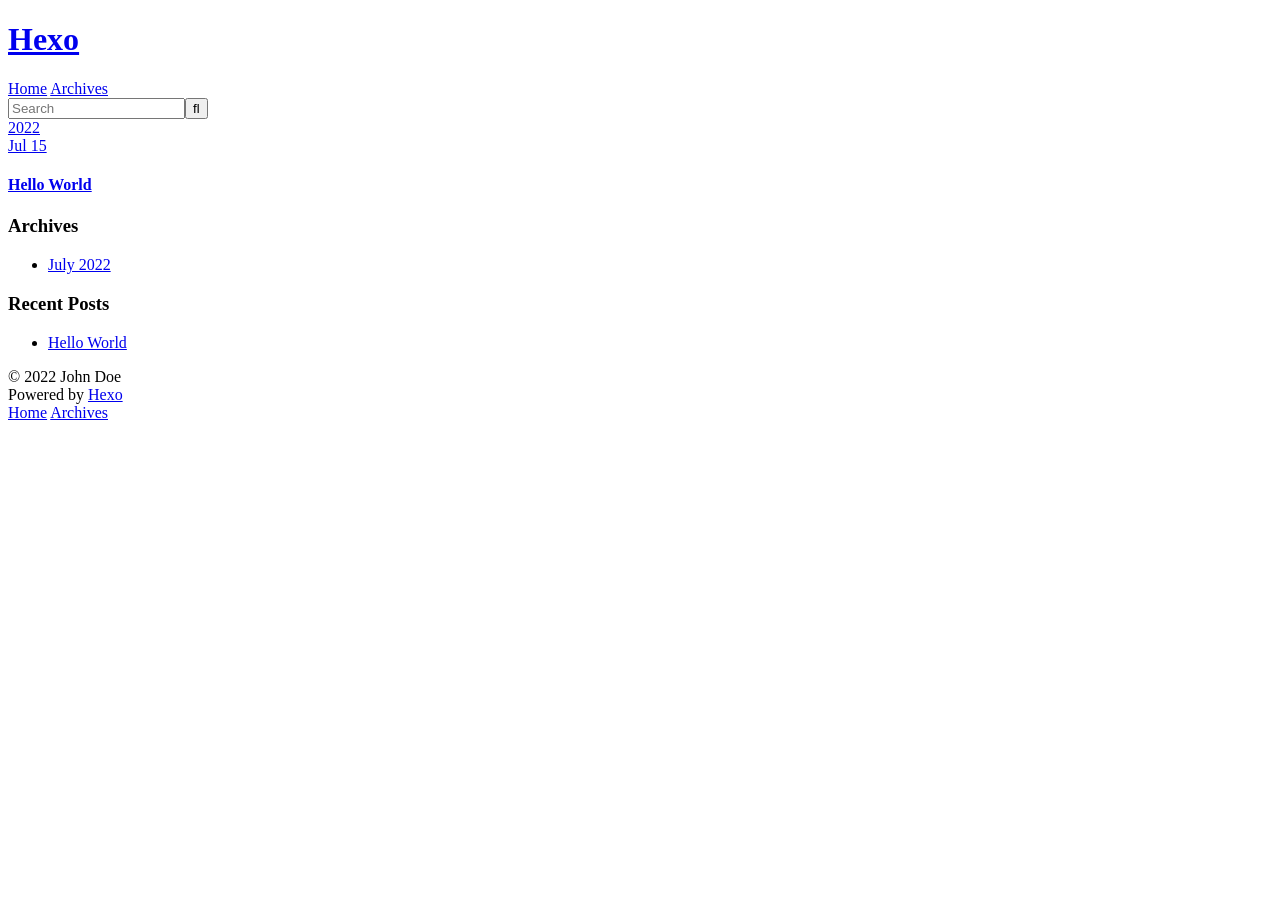
==== archives/index.html @ 410386ee "Site updated: 2022-07-15 03:23:49" ====
<!DOCTYPE html>
<html>
<head>
  <meta charset="utf-8">
  

  
  <title>Archives | Hexo</title>
  <meta name="viewport" content="width=device-width, initial-scale=1, maximum-scale=1">
  <meta property="og:type" content="website">
<meta property="og:title" content="Hexo">
<meta property="og:url" content="http://example.com/archives/index.html">
<meta property="og:site_name" content="Hexo">
<meta property="og:locale" content="en_US">
<meta property="article:author" content="John Doe">
<meta name="twitter:card" content="summary">
  
    <link rel="alternate" href="/atom.xml" title="Hexo" type="application/atom+xml">
  
  
    <link rel="icon" href="/favicon.png">
  
  
    <link href="//fonts.googleapis.com/css?family=Source+Code+Pro" rel="stylesheet" type="text/css">
  
  
<link rel="stylesheet" href="/css/style.css">

<meta name="generator" content="Hexo 5.4.2"></head>

<body>
  <div id="container">
    <div id="wrap">
      <header id="header">
  <div id="banner"></div>
  <div id="header-outer" class="outer">
    <div id="header-title" class="inner">
      <h1 id="logo-wrap">
        <a href="/" id="logo">Hexo</a>
      </h1>
      
    </div>
    <div id="header-inner" class="inner">
      <nav id="main-nav">
        <a id="main-nav-toggle" class="nav-icon"></a>
        
          <a class="main-nav-link" href="/">Home</a>
        
          <a class="main-nav-link" href="/archives">Archives</a>
        
      </nav>
      <nav id="sub-nav">
        
          <a id="nav-rss-link" class="nav-icon" href="/atom.xml" title="RSS Feed"></a>
        
        <a id="nav-search-btn" class="nav-icon" title="Search"></a>
      </nav>
      <div id="search-form-wrap">
        <form action="//google.com/search" method="get" accept-charset="UTF-8" class="search-form"><input type="search" name="q" class="search-form-input" placeholder="Search"><button type="submit" class="search-form-submit">&#xF002;</button><input type="hidden" name="sitesearch" value="http://example.com"></form>
      </div>
    </div>
  </div>
</header>
      <div class="outer">
        <section id="main">
  
  
    
    
      
      
      <section class="archives-wrap">
        <div class="archive-year-wrap">
          <a href="/archives/2022" class="archive-year">2022</a>
        </div>
        <div class="archives">
    
    <article class="archive-article archive-type-post">
  <div class="archive-article-inner">
    <header class="archive-article-header">
      <a href="/2022/07/15/hello-world/" class="archive-article-date">
  <time datetime="2022-07-14T17:52:15.421Z" itemprop="datePublished">Jul 15</time>
</a>
      
  
    <h1 itemprop="name">
      <a class="archive-article-title" href="/2022/07/15/hello-world/">Hello World</a>
    </h1>
  

    </header>
  </div>
</article>
  
  
    </div></section>
  


</section>
        
          <aside id="sidebar">
  
    

  
    

  
    
  
    
  <div class="widget-wrap">
    <h3 class="widget-title">Archives</h3>
    <div class="widget">
      <ul class="archive-list"><li class="archive-list-item"><a class="archive-list-link" href="/archives/2022/07/">July 2022</a></li></ul>
    </div>
  </div>


  
    
  <div class="widget-wrap">
    <h3 class="widget-title">Recent Posts</h3>
    <div class="widget">
      <ul>
        
          <li>
            <a href="/2022/07/15/hello-world/">Hello World</a>
          </li>
        
      </ul>
    </div>
  </div>

  
</aside>
        
      </div>
      <footer id="footer">
  
  <div class="outer">
    <div id="footer-info" class="inner">
      &copy; 2022 John Doe<br>
      Powered by <a href="http://hexo.io/" target="_blank">Hexo</a>
    </div>
  </div>
</footer>
    </div>
    <nav id="mobile-nav">
  
    <a href="/" class="mobile-nav-link">Home</a>
  
    <a href="/archives" class="mobile-nav-link">Archives</a>
  
</nav>
    

<script src="//ajax.googleapis.com/ajax/libs/jquery/2.0.3/jquery.min.js"></script>


  
<link rel="stylesheet" href="/fancybox/jquery.fancybox.css">

  
<script src="/fancybox/jquery.fancybox.pack.js"></script>




<script src="/js/script.js"></script>




  </div>
</body>
</html>
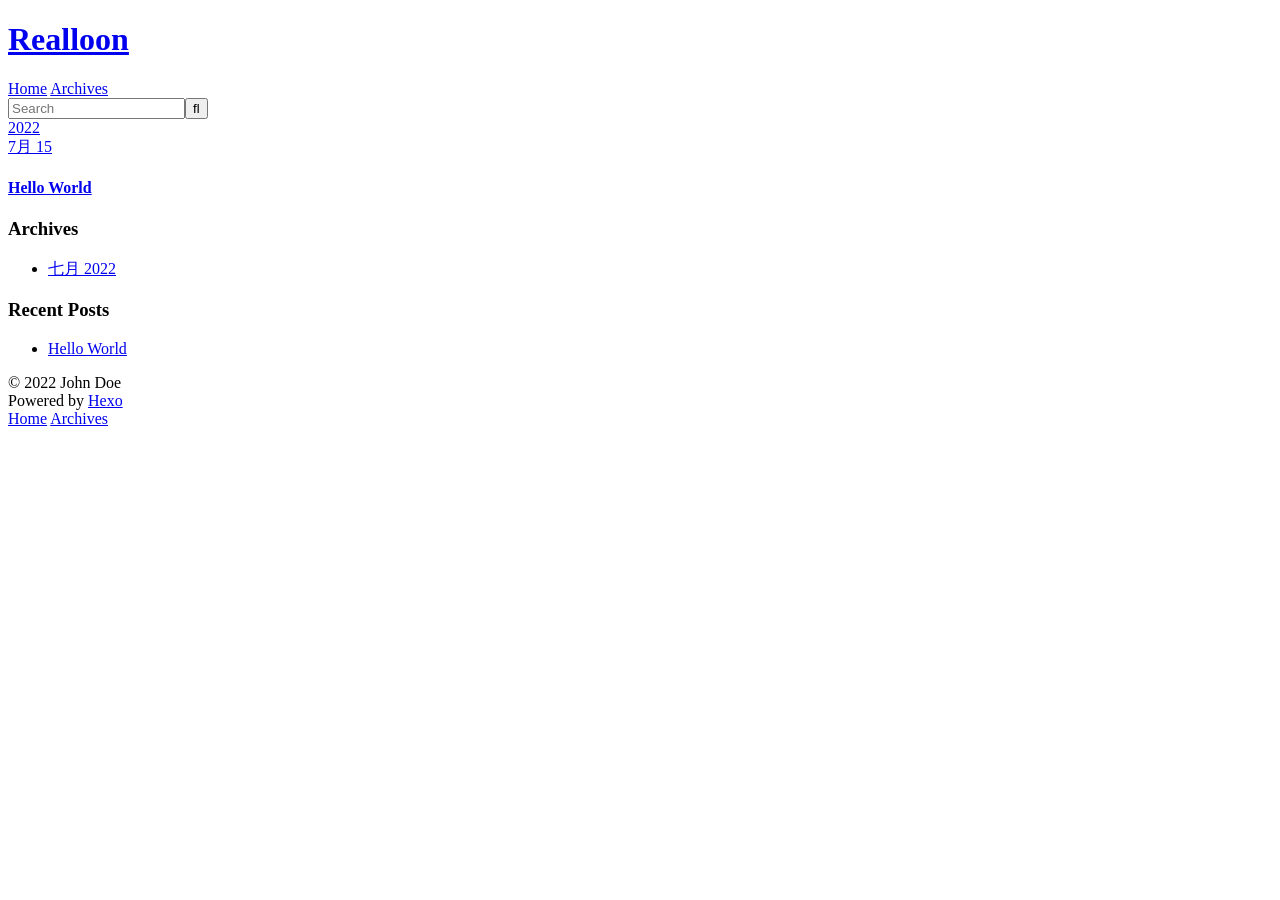
==== commit 940910da: "Site updated: 2022-07-15 03:34:37" ====
--- a/archives/index.html
+++ b/archives/index.html
@@ -5,17 +5,17 @@
   
 
   
-  <title>Archives | Hexo</title>
+  <title>Archives | Realloon</title>
   <meta name="viewport" content="width=device-width, initial-scale=1, maximum-scale=1">
   <meta property="og:type" content="website">
-<meta property="og:title" content="Hexo">
+<meta property="og:title" content="Realloon">
 <meta property="og:url" content="http://example.com/archives/index.html">
-<meta property="og:site_name" content="Hexo">
-<meta property="og:locale" content="en_US">
+<meta property="og:site_name" content="Realloon">
+<meta property="og:locale" content="zh_CN">
 <meta property="article:author" content="John Doe">
 <meta name="twitter:card" content="summary">
   
-    <link rel="alternate" href="/atom.xml" title="Hexo" type="application/atom+xml">
+    <link rel="alternate" href="/atom.xml" title="Realloon" type="application/atom+xml">
   
   
     <link rel="icon" href="/favicon.png">
@@ -36,7 +36,7 @@
   <div id="header-outer" class="outer">
     <div id="header-title" class="inner">
       <h1 id="logo-wrap">
-        <a href="/" id="logo">Hexo</a>
+        <a href="/" id="logo">Realloon</a>
       </h1>
       
     </div>
@@ -79,7 +79,7 @@
   <div class="archive-article-inner">
     <header class="archive-article-header">
       <a href="/2022/07/15/hello-world/" class="archive-article-date">
-  <time datetime="2022-07-14T17:52:15.421Z" itemprop="datePublished">Jul 15</time>
+  <time datetime="2022-07-14T17:52:15.421Z" itemprop="datePublished">7月 15</time>
 </a>
       
   
@@ -113,7 +113,7 @@
   <div class="widget-wrap">
     <h3 class="widget-title">Archives</h3>
     <div class="widget">
-      <ul class="archive-list"><li class="archive-list-item"><a class="archive-list-link" href="/archives/2022/07/">July 2022</a></li></ul>
+      <ul class="archive-list"><li class="archive-list-item"><a class="archive-list-link" href="/archives/2022/07/">七月 2022</a></li></ul>
     </div>
   </div>
 
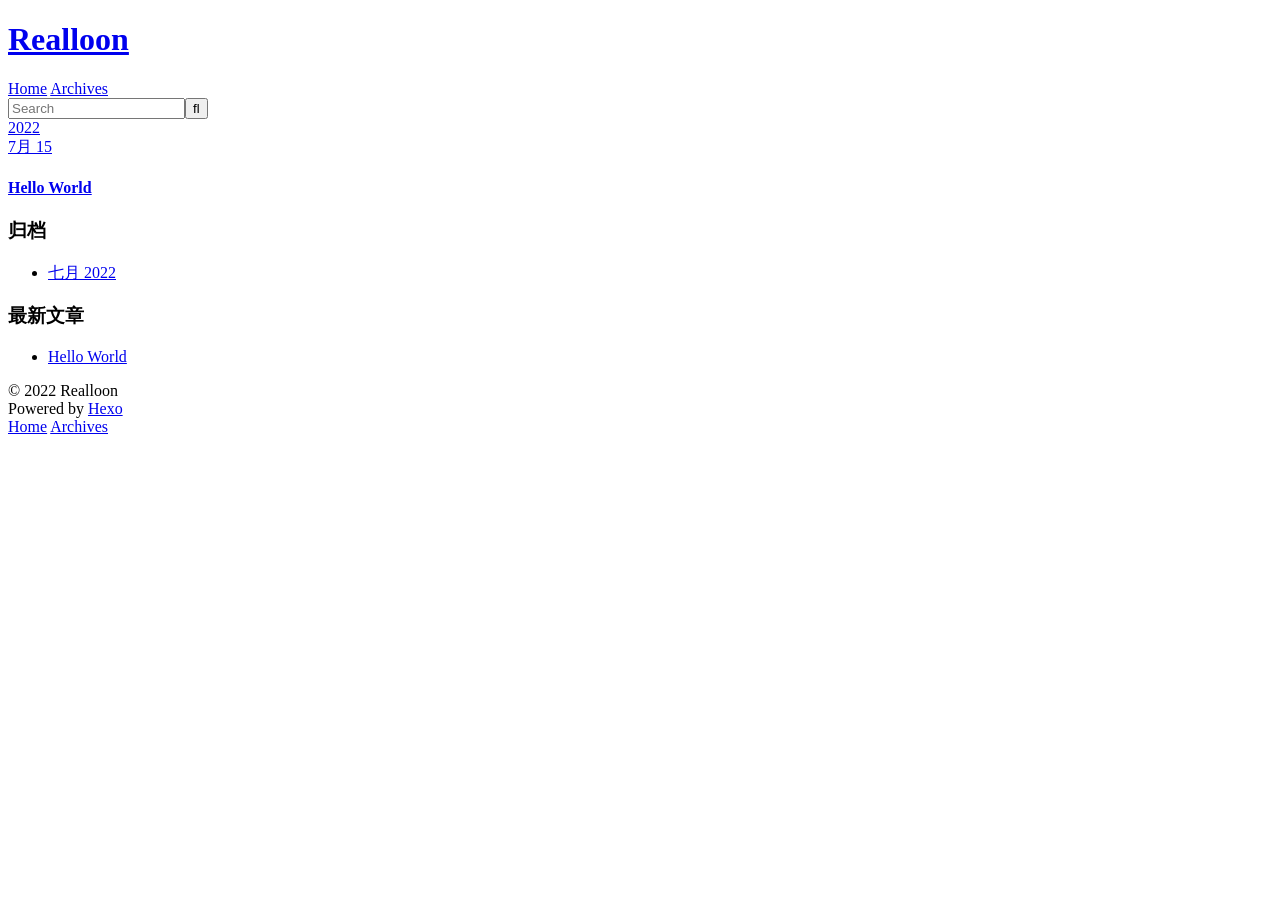
==== commit 93868297: "Site updated: 2022-07-15 03:44:45" ====
--- a/archives/index.html
+++ b/archives/index.html
@@ -5,14 +5,17 @@
   
 
   
-  <title>Archives | Realloon</title>
+  <title>归档 | Realloon</title>
   <meta name="viewport" content="width=device-width, initial-scale=1, maximum-scale=1">
-  <meta property="og:type" content="website">
+  <meta name="description" content="Realloon&#39;s blog">
+<meta property="og:type" content="website">
 <meta property="og:title" content="Realloon">
-<meta property="og:url" content="http://example.com/archives/index.html">
+<meta property="og:url" content="http://realloon.github.io/archives/index.html">
 <meta property="og:site_name" content="Realloon">
+<meta property="og:description" content="Realloon&#39;s blog">
 <meta property="og:locale" content="zh_CN">
-<meta property="article:author" content="John Doe">
+<meta property="article:author" content="Realloon">
+<meta property="article:tag" content="Realloon realloon blog">
 <meta name="twitter:card" content="summary">
   
     <link rel="alternate" href="/atom.xml" title="Realloon" type="application/atom+xml">
@@ -53,10 +56,10 @@
         
           <a id="nav-rss-link" class="nav-icon" href="/atom.xml" title="RSS Feed"></a>
         
-        <a id="nav-search-btn" class="nav-icon" title="Search"></a>
+        <a id="nav-search-btn" class="nav-icon" title="搜索"></a>
       </nav>
       <div id="search-form-wrap">
-        <form action="//google.com/search" method="get" accept-charset="UTF-8" class="search-form"><input type="search" name="q" class="search-form-input" placeholder="Search"><button type="submit" class="search-form-submit">&#xF002;</button><input type="hidden" name="sitesearch" value="http://example.com"></form>
+        <form action="//google.com/search" method="get" accept-charset="UTF-8" class="search-form"><input type="search" name="q" class="search-form-input" placeholder="Search"><button type="submit" class="search-form-submit">&#xF002;</button><input type="hidden" name="sitesearch" value="http://realloon.github.io"></form>
       </div>
     </div>
   </div>
@@ -111,7 +114,7 @@
   
     
   <div class="widget-wrap">
-    <h3 class="widget-title">Archives</h3>
+    <h3 class="widget-title">归档</h3>
     <div class="widget">
       <ul class="archive-list"><li class="archive-list-item"><a class="archive-list-link" href="/archives/2022/07/">七月 2022</a></li></ul>
     </div>
@@ -121,7 +124,7 @@
   
     
   <div class="widget-wrap">
-    <h3 class="widget-title">Recent Posts</h3>
+    <h3 class="widget-title">最新文章</h3>
     <div class="widget">
       <ul>
         
@@ -141,7 +144,7 @@
   
   <div class="outer">
     <div id="footer-info" class="inner">
-      &copy; 2022 John Doe<br>
+      &copy; 2022 Realloon<br>
       Powered by <a href="http://hexo.io/" target="_blank">Hexo</a>
     </div>
   </div>
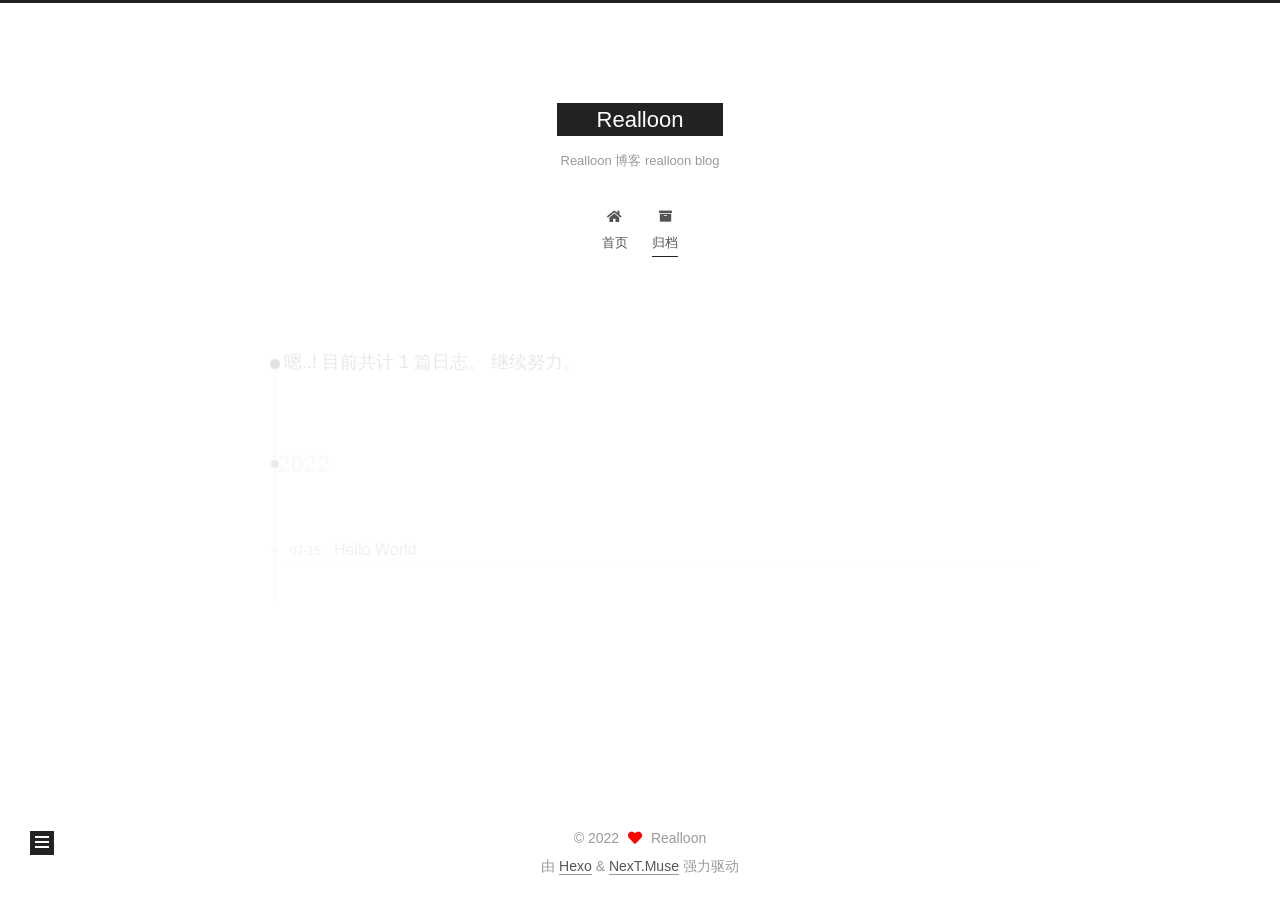
==== commit e89a58d7: "Site updated: 2022-07-18 02:58:57" ====
--- a/archives/index.html
+++ b/archives/index.html
@@ -1,12 +1,25 @@
 <!DOCTYPE html>
-<html>
+<html lang="zh-CN">
 <head>
-  <meta charset="utf-8">
-  
-
-  
-  <title>归档 | Realloon</title>
-  <meta name="viewport" content="width=device-width, initial-scale=1, maximum-scale=1">
+  <meta charset="UTF-8">
+<meta name="viewport" content="width=device-width, initial-scale=1, maximum-scale=2">
+<meta name="theme-color" content="#222">
+<meta name="generator" content="Hexo 5.4.2">
+  <link rel="apple-touch-icon" sizes="180x180" href="/images/apple-touch-icon-next.png">
+  <link rel="icon" type="image/png" sizes="32x32" href="/images/favicon-32x32-next.png">
+  <link rel="icon" type="image/png" sizes="16x16" href="/images/favicon-16x16-next.png">
+  <link rel="mask-icon" href="/images/logo.svg" color="#222">
+
+<link rel="stylesheet" href="/css/main.css">
+
+
+<link rel="stylesheet" href="/lib/font-awesome/css/all.min.css">
+
+<script id="hexo-configurations">
+    var NexT = window.NexT || {};
+    var CONFIG = {"hostname":"realloon.github.io","root":"/","scheme":"Muse","version":"7.8.0","exturl":false,"sidebar":{"position":"left","display":"post","padding":18,"offset":12,"onmobile":false},"copycode":{"enable":false,"show_result":false,"style":null},"back2top":{"enable":true,"sidebar":false,"scrollpercent":false},"bookmark":{"enable":false,"color":"#222","save":"auto"},"fancybox":false,"mediumzoom":false,"lazyload":false,"pangu":false,"comments":{"style":"tabs","active":null,"storage":true,"lazyload":false,"nav":null},"algolia":{"hits":{"per_page":10},"labels":{"input_placeholder":"Search for Posts","hits_empty":"We didn't find any results for the search: ${query}","hits_stats":"${hits} results found in ${time} ms"}},"localsearch":{"enable":false,"trigger":"auto","top_n_per_article":1,"unescape":false,"preload":false},"motion":{"enable":true,"async":false,"transition":{"post_block":"fadeIn","post_header":"slideDownIn","post_body":"slideDownIn","coll_header":"slideLeftIn","sidebar":"slideUpIn"}}};
+  </script>
+
   <meta name="description" content="Realloon&#39;s blog">
 <meta property="og:type" content="website">
 <meta property="og:title" content="Realloon">
@@ -17,165 +30,315 @@
 <meta property="article:author" content="Realloon">
 <meta property="article:tag" content="Realloon realloon blog">
 <meta name="twitter:card" content="summary">
-  
-    <link rel="alternate" href="/atom.xml" title="Realloon" type="application/atom+xml">
-  
-  
-    <link rel="icon" href="/favicon.png">
-  
-  
-    <link href="//fonts.googleapis.com/css?family=Source+Code+Pro" rel="stylesheet" type="text/css">
-  
-  
-<link rel="stylesheet" href="/css/style.css">
-
-<meta name="generator" content="Hexo 5.4.2"></head>
-
-<body>
-  <div id="container">
-    <div id="wrap">
-      <header id="header">
-  <div id="banner"></div>
-  <div id="header-outer" class="outer">
-    <div id="header-title" class="inner">
-      <h1 id="logo-wrap">
-        <a href="/" id="logo">Realloon</a>
-      </h1>
+
+<link rel="canonical" href="http://realloon.github.io/archives/">
+
+
+<script id="page-configurations">
+  // https://hexo.io/docs/variables.html
+  CONFIG.page = {
+    sidebar: "",
+    isHome : false,
+    isPost : false,
+    lang   : 'zh-CN'
+  };
+</script>
+
+  <title>归档 | Realloon</title>
+  
+
+
+
+
+
+
+  <noscript>
+  <style>
+  .use-motion .brand,
+  .use-motion .menu-item,
+  .sidebar-inner,
+  .use-motion .post-block,
+  .use-motion .pagination,
+  .use-motion .comments,
+  .use-motion .post-header,
+  .use-motion .post-body,
+  .use-motion .collection-header { opacity: initial; }
+
+  .use-motion .site-title,
+  .use-motion .site-subtitle {
+    opacity: initial;
+    top: initial;
+  }
+
+  .use-motion .logo-line-before i { left: initial; }
+  .use-motion .logo-line-after i { right: initial; }
+  </style>
+</noscript>
+
+</head>
+
+<body itemscope itemtype="http://schema.org/WebPage">
+  <div class="container use-motion">
+    <div class="headband"></div>
+
+    <header class="header" itemscope itemtype="http://schema.org/WPHeader">
+      <div class="header-inner"><div class="site-brand-container">
+  <div class="site-nav-toggle">
+    <div class="toggle" aria-label="切换导航栏">
+      <span class="toggle-line toggle-line-first"></span>
+      <span class="toggle-line toggle-line-middle"></span>
+      <span class="toggle-line toggle-line-last"></span>
+    </div>
+  </div>
+
+  <div class="site-meta">
+
+    <a href="/" class="brand" rel="start">
+      <span class="logo-line-before"><i></i></span>
+      <h1 class="site-title">Realloon</h1>
+      <span class="logo-line-after"><i></i></span>
+    </a>
+      <p class="site-subtitle" itemprop="description">Realloon 博客 realloon blog</p>
+  </div>
+
+  <div class="site-nav-right">
+    <div class="toggle popup-trigger">
+    </div>
+  </div>
+</div>
+
+
+
+
+<nav class="site-nav">
+  <ul id="menu" class="main-menu menu">
+        <li class="menu-item menu-item-home">
+
+    <a href="/" rel="section"><i class="fa fa-home fa-fw"></i>首页</a>
+
+  </li>
+        <li class="menu-item menu-item-archives">
+
+    <a href="/archives/" rel="section"><i class="fa fa-archive fa-fw"></i>归档</a>
+
+  </li>
+  </ul>
+</nav>
+
+
+
+
+</div>
+    </header>
+
+    
+  <div class="back-to-top">
+    <i class="fa fa-arrow-up"></i>
+    <span>0%</span>
+  </div>
+
+
+    <main class="main">
+      <div class="main-inner">
+        <div class="content-wrap">
+          
+
+          <div class="content archive">
+            
+
+  
+  
+  
+  <div class="post-block">
+    <div class="posts-collapse">
+      <div class="collection-title">
+        <span class="collection-header">嗯..! 目前共计 1 篇日志。 继续努力。</span>
+      </div>
+
       
-    </div>
-    <div id="header-inner" class="inner">
-      <nav id="main-nav">
-        <a id="main-nav-toggle" class="nav-icon"></a>
+    <div class="collection-year">
+      <span class="collection-header">2022</span>
+    </div>
+
+  <article itemscope itemtype="http://schema.org/Article">
+    <header class="post-header">
+
+      <div class="post-meta">
+        <time itemprop="dateCreated"
+              datetime="2022-07-15T01:52:15+08:00"
+              content="2022-07-15">
+          07-15
+        </time>
+      </div>
+
+      <div class="post-title">
+          <a class="post-title-link" href="/2022/07/15/hello-world/" itemprop="url">
+            <span itemprop="name">Hello World</span>
+          </a>
+      </div>
+
+    </header>
+  </article>
+
+
+    </div>
+  </div>
+  
+  
+  
+
+  
+
+
+
+          </div>
+          
+
+<script>
+  window.addEventListener('tabs:register', () => {
+    let { activeClass } = CONFIG.comments;
+    if (CONFIG.comments.storage) {
+      activeClass = localStorage.getItem('comments_active') || activeClass;
+    }
+    if (activeClass) {
+      let activeTab = document.querySelector(`a[href="#comment-${activeClass}"]`);
+      if (activeTab) {
+        activeTab.click();
+      }
+    }
+  });
+  if (CONFIG.comments.storage) {
+    window.addEventListener('tabs:click', event => {
+      if (!event.target.matches('.tabs-comment .tab-content .tab-pane')) return;
+      let commentClass = event.target.classList[1];
+      localStorage.setItem('comments_active', commentClass);
+    });
+  }
+</script>
+
+        </div>
+          
+  
+  <div class="toggle sidebar-toggle">
+    <span class="toggle-line toggle-line-first"></span>
+    <span class="toggle-line toggle-line-middle"></span>
+    <span class="toggle-line toggle-line-last"></span>
+  </div>
+
+  <aside class="sidebar">
+    <div class="sidebar-inner">
+
+      <ul class="sidebar-nav motion-element">
+        <li class="sidebar-nav-toc">
+          文章目录
+        </li>
+        <li class="sidebar-nav-overview">
+          站点概览
+        </li>
+      </ul>
+
+      <!--noindex-->
+      <div class="post-toc-wrap sidebar-panel">
+      </div>
+      <!--/noindex-->
+
+      <div class="site-overview-wrap sidebar-panel">
+        <div class="site-author motion-element" itemprop="author" itemscope itemtype="http://schema.org/Person">
+  <p class="site-author-name" itemprop="name">Realloon</p>
+  <div class="site-description" itemprop="description">Realloon's blog</div>
+</div>
+<div class="site-state-wrap motion-element">
+  <nav class="site-state">
+      <div class="site-state-item site-state-posts">
+          <a href="/archives/">
         
-          <a class="main-nav-link" href="/">Home</a>
+          <span class="site-state-item-count">1</span>
+          <span class="site-state-item-name">日志</span>
+        </a>
+      </div>
+  </nav>
+</div>
+
+
+
+      </div>
+
+    </div>
+  </aside>
+  <div id="sidebar-dimmer"></div>
+
+
+      </div>
+    </main>
+
+    <footer class="footer">
+      <div class="footer-inner">
         
-          <a class="main-nav-link" href="/archives">Archives</a>
+
         
-      </nav>
-      <nav id="sub-nav">
+
+<div class="copyright">
+  
+  &copy; 
+  <span itemprop="copyrightYear">2022</span>
+  <span class="with-love">
+    <i class="fa fa-heart"></i>
+  </span>
+  <span class="author" itemprop="copyrightHolder">Realloon</span>
+</div>
+  <div class="powered-by">由 <a href="https://hexo.io/" class="theme-link" rel="noopener" target="_blank">Hexo</a> & <a href="https://muse.theme-next.org/" class="theme-link" rel="noopener" target="_blank">NexT.Muse</a> 强力驱动
+  </div>
+
         
-          <a id="nav-rss-link" class="nav-icon" href="/atom.xml" title="RSS Feed"></a>
-        
-        <a id="nav-search-btn" class="nav-icon" title="搜索"></a>
-      </nav>
-      <div id="search-form-wrap">
-        <form action="//google.com/search" method="get" accept-charset="UTF-8" class="search-form"><input type="search" name="q" class="search-form-input" placeholder="Search"><button type="submit" class="search-form-submit">&#xF002;</button><input type="hidden" name="sitesearch" value="http://realloon.github.io"></form>
-      </div>
-    </div>
-  </div>
-</header>
-      <div class="outer">
-        <section id="main">
-  
-  
-    
-    
-      
-      
-      <section class="archives-wrap">
-        <div class="archive-year-wrap">
-          <a href="/archives/2022" class="archive-year">2022</a>
-        </div>
-        <div class="archives">
-    
-    <article class="archive-article archive-type-post">
-  <div class="archive-article-inner">
-    <header class="archive-article-header">
-      <a href="/2022/07/15/hello-world/" class="archive-article-date">
-  <time datetime="2022-07-14T17:52:15.421Z" itemprop="datePublished">7月 15</time>
-</a>
-      
-  
-    <h1 itemprop="name">
-      <a class="archive-article-title" href="/2022/07/15/hello-world/">Hello World</a>
-    </h1>
-  
-
-    </header>
-  </div>
-</article>
-  
-  
-    </div></section>
-  
-
-
-</section>
-        
-          <aside id="sidebar">
-  
-    
-
-  
-    
-
-  
-    
-  
-    
-  <div class="widget-wrap">
-    <h3 class="widget-title">归档</h3>
-    <div class="widget">
-      <ul class="archive-list"><li class="archive-list-item"><a class="archive-list-link" href="/archives/2022/07/">七月 2022</a></li></ul>
-    </div>
-  </div>
-
-
-  
-    
-  <div class="widget-wrap">
-    <h3 class="widget-title">最新文章</h3>
-    <div class="widget">
-      <ul>
-        
-          <li>
-            <a href="/2022/07/15/hello-world/">Hello World</a>
-          </li>
-        
-      </ul>
-    </div>
-  </div>
-
-  
-</aside>
-        
-      </div>
-      <footer id="footer">
-  
-  <div class="outer">
-    <div id="footer-info" class="inner">
-      &copy; 2022 Realloon<br>
-      Powered by <a href="http://hexo.io/" target="_blank">Hexo</a>
-    </div>
-  </div>
-</footer>
-    </div>
-    <nav id="mobile-nav">
-  
-    <a href="/" class="mobile-nav-link">Home</a>
-  
-    <a href="/archives" class="mobile-nav-link">Archives</a>
-  
-</nav>
-    
-
-<script src="//ajax.googleapis.com/ajax/libs/jquery/2.0.3/jquery.min.js"></script>
-
-
-  
-<link rel="stylesheet" href="/fancybox/jquery.fancybox.css">
-
-  
-<script src="/fancybox/jquery.fancybox.pack.js"></script>
-
-
-
-
-<script src="/js/script.js"></script>
-
-
-
-
-  </div>
+
+
+
+
+
+
+
+
+      </div>
+    </footer>
+  </div>
+
+  
+  <script src="/lib/anime.min.js"></script>
+  <script src="/lib/velocity/velocity.min.js"></script>
+  <script src="/lib/velocity/velocity.ui.min.js"></script>
+
+<script src="/js/utils.js"></script>
+
+<script src="/js/motion.js"></script>
+
+
+<script src="/js/schemes/muse.js"></script>
+
+
+<script src="/js/next-boot.js"></script>
+
+
+
+
+  
+
+
+
+
+
+
+
+
+
+
+
+
+
+
+
+  
+
+  
+
 </body>
-</html>+</html>
--- a/css/main.css
+++ b/css/main.css
@@ -0,0 +1,2291 @@
+:root {
+  --body-bg-color: #fff;
+  --content-bg-color: #fff;
+  --card-bg-color: #f5f5f5;
+  --text-color: #555;
+  --blockquote-color: #666;
+  --link-color: #555;
+  --link-hover-color: #222;
+  --brand-color: #fff;
+  --brand-hover-color: #fff;
+  --table-row-odd-bg-color: #f9f9f9;
+  --table-row-hover-bg-color: #f5f5f5;
+  --menu-item-bg-color: #f5f5f5;
+  --btn-default-bg: #222;
+  --btn-default-color: #fff;
+  --btn-default-border-color: #222;
+  --btn-default-hover-bg: #fff;
+  --btn-default-hover-color: #222;
+  --btn-default-hover-border-color: #222;
+}
+html {
+  line-height: 1.15; /* 1 */
+  -webkit-text-size-adjust: 100%; /* 2 */
+}
+body {
+  margin: 0;
+}
+main {
+  display: block;
+}
+h1 {
+  font-size: 2em;
+  margin: 0.67em 0;
+}
+hr {
+  box-sizing: content-box; /* 1 */
+  height: 0; /* 1 */
+  overflow: visible; /* 2 */
+}
+pre {
+  font-family: monospace, monospace; /* 1 */
+  font-size: 1em; /* 2 */
+}
+a {
+  background: transparent;
+}
+abbr[title] {
+  border-bottom: none; /* 1 */
+  text-decoration: underline; /* 2 */
+  text-decoration: underline dotted; /* 2 */
+}
+b,
+strong {
+  font-weight: bolder;
+}
+code,
+kbd,
+samp {
+  font-family: monospace, monospace; /* 1 */
+  font-size: 1em; /* 2 */
+}
+small {
+  font-size: 80%;
+}
+sub,
+sup {
+  font-size: 75%;
+  line-height: 0;
+  position: relative;
+  vertical-align: baseline;
+}
+sub {
+  bottom: -0.25em;
+}
+sup {
+  top: -0.5em;
+}
+img {
+  border-style: none;
+}
+button,
+input,
+optgroup,
+select,
+textarea {
+  font-family: inherit; /* 1 */
+  font-size: 100%; /* 1 */
+  line-height: 1.15; /* 1 */
+  margin: 0; /* 2 */
+}
+button,
+input {
+/* 1 */
+  overflow: visible;
+}
+button,
+select {
+/* 1 */
+  text-transform: none;
+}
+button,
+[type='button'],
+[type='reset'],
+[type='submit'] {
+  -webkit-appearance: button;
+}
+button::-moz-focus-inner,
+[type='button']::-moz-focus-inner,
+[type='reset']::-moz-focus-inner,
+[type='submit']::-moz-focus-inner {
+  border-style: none;
+  padding: 0;
+}
+button:-moz-focusring,
+[type='button']:-moz-focusring,
+[type='reset']:-moz-focusring,
+[type='submit']:-moz-focusring {
+  outline: 1px dotted ButtonText;
+}
+fieldset {
+  padding: 0.35em 0.75em 0.625em;
+}
+legend {
+  box-sizing: border-box; /* 1 */
+  color: inherit; /* 2 */
+  display: table; /* 1 */
+  max-width: 100%; /* 1 */
+  padding: 0; /* 3 */
+  white-space: normal; /* 1 */
+}
+progress {
+  vertical-align: baseline;
+}
+textarea {
+  overflow: auto;
+}
+[type='checkbox'],
+[type='radio'] {
+  box-sizing: border-box; /* 1 */
+  padding: 0; /* 2 */
+}
+[type='number']::-webkit-inner-spin-button,
+[type='number']::-webkit-outer-spin-button {
+  height: auto;
+}
+[type='search'] {
+  outline-offset: -2px; /* 2 */
+  -webkit-appearance: textfield; /* 1 */
+}
+[type='search']::-webkit-search-decoration {
+  -webkit-appearance: none;
+}
+::-webkit-file-upload-button {
+  font: inherit; /* 2 */
+  -webkit-appearance: button; /* 1 */
+}
+details {
+  display: block;
+}
+summary {
+  display: list-item;
+}
+template {
+  display: none;
+}
+[hidden] {
+  display: none;
+}
+::selection {
+  background: #262a30;
+  color: #eee;
+}
+html,
+body {
+  height: 100%;
+}
+body {
+  background: var(--body-bg-color);
+  color: var(--text-color);
+  font-family: 'Lato', "PingFang SC", "Microsoft YaHei", sans-serif;
+  font-size: 1em;
+  line-height: 2;
+}
+@media (max-width: 991px) {
+  body {
+    padding-left: 0 !important;
+    padding-right: 0 !important;
+  }
+}
+h1,
+h2,
+h3,
+h4,
+h5,
+h6 {
+  font-family: 'Lato', "PingFang SC", "Microsoft YaHei", sans-serif;
+  font-weight: bold;
+  line-height: 1.5;
+  margin: 20px 0 15px;
+}
+h1 {
+  font-size: 1.5em;
+}
+h2 {
+  font-size: 1.375em;
+}
+h3 {
+  font-size: 1.25em;
+}
+h4 {
+  font-size: 1.125em;
+}
+h5 {
+  font-size: 1em;
+}
+h6 {
+  font-size: 0.875em;
+}
+p {
+  margin: 0 0 20px 0;
+}
+a,
+span.exturl {
+  border-bottom: 1px solid #999;
+  color: var(--link-color);
+  outline: 0;
+  text-decoration: none;
+  overflow-wrap: break-word;
+  word-wrap: break-word;
+  cursor: pointer;
+}
+a:hover,
+span.exturl:hover {
+  border-bottom-color: var(--link-hover-color);
+  color: var(--link-hover-color);
+}
+iframe,
+img,
+video {
+  display: block;
+  margin-left: auto;
+  margin-right: auto;
+  max-width: 100%;
+}
+hr {
+  background-image: repeating-linear-gradient(-45deg, #ddd, #ddd 4px, transparent 4px, transparent 8px);
+  border: 0;
+  height: 3px;
+  margin: 40px 0;
+}
+blockquote {
+  border-left: 4px solid #ddd;
+  color: var(--blockquote-color);
+  margin: 0;
+  padding: 0 15px;
+}
+blockquote cite::before {
+  content: '-';
+  padding: 0 5px;
+}
+dt {
+  font-weight: bold;
+}
+dd {
+  margin: 0;
+  padding: 0;
+}
+kbd {
+  background-color: #f5f5f5;
+  background-image: linear-gradient(#eee, #fff, #eee);
+  border: 1px solid #ccc;
+  border-radius: 0.2em;
+  box-shadow: 0.1em 0.1em 0.2em rgba(0,0,0,0.1);
+  color: #555;
+  font-family: inherit;
+  padding: 0.1em 0.3em;
+  white-space: nowrap;
+}
+.table-container {
+  overflow: auto;
+}
+table {
+  border-collapse: collapse;
+  border-spacing: 0;
+  font-size: 0.875em;
+  margin: 0 0 20px 0;
+  width: 100%;
+}
+tbody tr:nth-of-type(odd) {
+  background: var(--table-row-odd-bg-color);
+}
+tbody tr:hover {
+  background: var(--table-row-hover-bg-color);
+}
+caption,
+th,
+td {
+  font-weight: normal;
+  padding: 8px;
+  vertical-align: middle;
+}
+th,
+td {
+  border: 1px solid #ddd;
+  border-bottom: 3px solid #ddd;
+}
+th {
+  font-weight: 700;
+  padding-bottom: 10px;
+}
+td {
+  border-bottom-width: 1px;
+}
+.btn {
+  background: var(--btn-default-bg);
+  border: 2px solid var(--btn-default-border-color);
+  border-radius: 0;
+  color: var(--btn-default-color);
+  display: inline-block;
+  font-size: 0.875em;
+  line-height: 2;
+  padding: 0 20px;
+  text-decoration: none;
+  transition-property: background-color;
+  transition-delay: 0s;
+  transition-duration: 0.2s;
+  transition-timing-function: ease-in-out;
+}
+.btn:hover {
+  background: var(--btn-default-hover-bg);
+  border-color: var(--btn-default-hover-border-color);
+  color: var(--btn-default-hover-color);
+}
+.btn + .btn {
+  margin: 0 0 8px 8px;
+}
+.btn .fa-fw {
+  text-align: left;
+  width: 1.285714285714286em;
+}
+.toggle {
+  line-height: 0;
+}
+.toggle .toggle-line {
+  background: #fff;
+  display: inline-block;
+  height: 2px;
+  left: 0;
+  position: relative;
+  top: 0;
+  transition: all 0.4s;
+  vertical-align: top;
+  width: 100%;
+}
+.toggle .toggle-line:not(:first-child) {
+  margin-top: 3px;
+}
+.toggle.toggle-arrow .toggle-line-first {
+  left: 50%;
+  top: 2px;
+  transform: rotate(45deg);
+  width: 50%;
+}
+.toggle.toggle-arrow .toggle-line-middle {
+  left: 2px;
+  width: 90%;
+}
+.toggle.toggle-arrow .toggle-line-last {
+  left: 50%;
+  top: -2px;
+  transform: rotate(-45deg);
+  width: 50%;
+}
+.toggle.toggle-close .toggle-line-first {
+  transform: rotate(-45deg);
+  top: 5px;
+}
+.toggle.toggle-close .toggle-line-middle {
+  opacity: 0;
+}
+.toggle.toggle-close .toggle-line-last {
+  transform: rotate(45deg);
+  top: -5px;
+}
+.highlight,
+pre {
+  background: #f7f7f7;
+  color: #4d4d4c;
+  line-height: 1.6;
+  margin: 0 auto 20px;
+}
+pre,
+code {
+  font-family: consolas, Menlo, monospace, "PingFang SC", "Microsoft YaHei";
+}
+code {
+  background: #eee;
+  border-radius: 3px;
+  color: #555;
+  padding: 2px 4px;
+  overflow-wrap: break-word;
+  word-wrap: break-word;
+}
+.highlight *::selection {
+  background: #d6d6d6;
+}
+.highlight pre {
+  border: 0;
+  margin: 0;
+  padding: 10px 0;
+}
+.highlight table {
+  border: 0;
+  margin: 0;
+  width: auto;
+}
+.highlight td {
+  border: 0;
+  padding: 0;
+}
+.highlight figcaption {
+  background: #eff2f3;
+  color: #4d4d4c;
+  display: flex;
+  font-size: 0.875em;
+  justify-content: space-between;
+  line-height: 1.2;
+  padding: 0.5em;
+}
+.highlight figcaption a {
+  color: #4d4d4c;
+}
+.highlight figcaption a:hover {
+  border-bottom-color: #4d4d4c;
+}
+.highlight .gutter {
+  -moz-user-select: none;
+  -ms-user-select: none;
+  -webkit-user-select: none;
+  user-select: none;
+}
+.highlight .gutter pre {
+  background: #eff2f3;
+  color: #869194;
+  padding-left: 10px;
+  padding-right: 10px;
+  text-align: right;
+}
+.highlight .code pre {
+  background: #f7f7f7;
+  padding-left: 10px;
+  width: 100%;
+}
+.gist table {
+  width: auto;
+}
+.gist table td {
+  border: 0;
+}
+pre {
+  overflow: auto;
+  padding: 10px;
+}
+pre code {
+  background: none;
+  color: #4d4d4c;
+  font-size: 0.875em;
+  padding: 0;
+  text-shadow: none;
+}
+pre .deletion {
+  background: #fdd;
+}
+pre .addition {
+  background: #dfd;
+}
+pre .meta {
+  color: #eab700;
+  -moz-user-select: none;
+  -ms-user-select: none;
+  -webkit-user-select: none;
+  user-select: none;
+}
+pre .comment {
+  color: #8e908c;
+}
+pre .variable,
+pre .attribute,
+pre .tag,
+pre .name,
+pre .regexp,
+pre .ruby .constant,
+pre .xml .tag .title,
+pre .xml .pi,
+pre .xml .doctype,
+pre .html .doctype,
+pre .css .id,
+pre .css .class,
+pre .css .pseudo {
+  color: #c82829;
+}
+pre .number,
+pre .preprocessor,
+pre .built_in,
+pre .builtin-name,
+pre .literal,
+pre .params,
+pre .constant,
+pre .command {
+  color: #f5871f;
+}
+pre .ruby .class .title,
+pre .css .rules .attribute,
+pre .string,
+pre .symbol,
+pre .value,
+pre .inheritance,
+pre .header,
+pre .ruby .symbol,
+pre .xml .cdata,
+pre .special,
+pre .formula {
+  color: #718c00;
+}
+pre .title,
+pre .css .hexcolor {
+  color: #3e999f;
+}
+pre .function,
+pre .python .decorator,
+pre .python .title,
+pre .ruby .function .title,
+pre .ruby .title .keyword,
+pre .perl .sub,
+pre .javascript .title,
+pre .coffeescript .title {
+  color: #4271ae;
+}
+pre .keyword,
+pre .javascript .function {
+  color: #8959a8;
+}
+.blockquote-center {
+  border-left: none;
+  margin: 40px 0;
+  padding: 0;
+  position: relative;
+  text-align: center;
+}
+.blockquote-center .fa {
+  display: block;
+  opacity: 0.6;
+  position: absolute;
+  width: 100%;
+}
+.blockquote-center .fa-quote-left {
+  border-top: 1px solid #ccc;
+  text-align: left;
+  top: -20px;
+}
+.blockquote-center .fa-quote-right {
+  border-bottom: 1px solid #ccc;
+  text-align: right;
+  bottom: -20px;
+}
+.blockquote-center p,
+.blockquote-center div {
+  text-align: center;
+}
+.post-body .group-picture img {
+  margin: 0 auto;
+  padding: 0 3px;
+}
+.group-picture-row {
+  margin-bottom: 6px;
+  overflow: hidden;
+}
+.group-picture-column {
+  float: left;
+  margin-bottom: 10px;
+}
+.post-body .label {
+  color: #555;
+  display: inline;
+  padding: 0 2px;
+}
+.post-body .label.default {
+  background: #f0f0f0;
+}
+.post-body .label.primary {
+  background: #efe6f7;
+}
+.post-body .label.info {
+  background: #e5f2f8;
+}
+.post-body .label.success {
+  background: #e7f4e9;
+}
+.post-body .label.warning {
+  background: #fcf6e1;
+}
+.post-body .label.danger {
+  background: #fae8eb;
+}
+.post-body .tabs {
+  margin-bottom: 20px;
+}
+.post-body .tabs,
+.tabs-comment {
+  display: block;
+  padding-top: 10px;
+  position: relative;
+}
+.post-body .tabs ul.nav-tabs,
+.tabs-comment ul.nav-tabs {
+  display: flex;
+  flex-wrap: wrap;
+  margin: 0;
+  margin-bottom: -1px;
+  padding: 0;
+}
+@media (max-width: 413px) {
+  .post-body .tabs ul.nav-tabs,
+  .tabs-comment ul.nav-tabs {
+    display: block;
+    margin-bottom: 5px;
+  }
+}
+.post-body .tabs ul.nav-tabs li.tab,
+.tabs-comment ul.nav-tabs li.tab {
+  border-bottom: 1px solid #ddd;
+  border-left: 1px solid transparent;
+  border-right: 1px solid transparent;
+  border-top: 3px solid transparent;
+  flex-grow: 1;
+  list-style-type: none;
+  border-radius: 0 0 0 0;
+}
+@media (max-width: 413px) {
+  .post-body .tabs ul.nav-tabs li.tab,
+  .tabs-comment ul.nav-tabs li.tab {
+    border-bottom: 1px solid transparent;
+    border-left: 3px solid transparent;
+    border-right: 1px solid transparent;
+    border-top: 1px solid transparent;
+  }
+}
+@media (max-width: 413px) {
+  .post-body .tabs ul.nav-tabs li.tab,
+  .tabs-comment ul.nav-tabs li.tab {
+    border-radius: 0;
+  }
+}
+.post-body .tabs ul.nav-tabs li.tab a,
+.tabs-comment ul.nav-tabs li.tab a {
+  border-bottom: initial;
+  display: block;
+  line-height: 1.8;
+  outline: 0;
+  padding: 0.25em 0.75em;
+  text-align: center;
+  transition-delay: 0s;
+  transition-duration: 0.2s;
+  transition-timing-function: ease-out;
+}
+.post-body .tabs ul.nav-tabs li.tab a i,
+.tabs-comment ul.nav-tabs li.tab a i {
+  width: 1.285714285714286em;
+}
+.post-body .tabs ul.nav-tabs li.tab.active,
+.tabs-comment ul.nav-tabs li.tab.active {
+  border-bottom: 1px solid transparent;
+  border-left: 1px solid #ddd;
+  border-right: 1px solid #ddd;
+  border-top: 3px solid #fc6423;
+}
+@media (max-width: 413px) {
+  .post-body .tabs ul.nav-tabs li.tab.active,
+  .tabs-comment ul.nav-tabs li.tab.active {
+    border-bottom: 1px solid #ddd;
+    border-left: 3px solid #fc6423;
+    border-right: 1px solid #ddd;
+    border-top: 1px solid #ddd;
+  }
+}
+.post-body .tabs ul.nav-tabs li.tab.active a,
+.tabs-comment ul.nav-tabs li.tab.active a {
+  color: var(--link-color);
+  cursor: default;
+}
+.post-body .tabs .tab-content .tab-pane,
+.tabs-comment .tab-content .tab-pane {
+  border: 1px solid #ddd;
+  border-top: 0;
+  padding: 20px 20px 0 20px;
+  border-radius: 0;
+}
+.post-body .tabs .tab-content .tab-pane:not(.active),
+.tabs-comment .tab-content .tab-pane:not(.active) {
+  display: none;
+}
+.post-body .tabs .tab-content .tab-pane.active,
+.tabs-comment .tab-content .tab-pane.active {
+  display: block;
+}
+.post-body .tabs .tab-content .tab-pane.active:nth-of-type(1),
+.tabs-comment .tab-content .tab-pane.active:nth-of-type(1) {
+  border-radius: 0 0 0 0;
+}
+@media (max-width: 413px) {
+  .post-body .tabs .tab-content .tab-pane.active:nth-of-type(1),
+  .tabs-comment .tab-content .tab-pane.active:nth-of-type(1) {
+    border-radius: 0;
+  }
+}
+.post-body .note {
+  border-radius: 3px;
+  margin-bottom: 20px;
+  padding: 1em;
+  position: relative;
+  border: 1px solid #eee;
+  border-left-width: 5px;
+}
+.post-body .note h2,
+.post-body .note h3,
+.post-body .note h4,
+.post-body .note h5,
+.post-body .note h6 {
+  margin-top: 0;
+  border-bottom: initial;
+  margin-bottom: 0;
+  padding-top: 0;
+}
+.post-body .note p:first-child,
+.post-body .note ul:first-child,
+.post-body .note ol:first-child,
+.post-body .note table:first-child,
+.post-body .note pre:first-child,
+.post-body .note blockquote:first-child,
+.post-body .note img:first-child {
+  margin-top: 0;
+}
+.post-body .note p:last-child,
+.post-body .note ul:last-child,
+.post-body .note ol:last-child,
+.post-body .note table:last-child,
+.post-body .note pre:last-child,
+.post-body .note blockquote:last-child,
+.post-body .note img:last-child {
+  margin-bottom: 0;
+}
+.post-body .note.default {
+  border-left-color: #777;
+}
+.post-body .note.default h2,
+.post-body .note.default h3,
+.post-body .note.default h4,
+.post-body .note.default h5,
+.post-body .note.default h6 {
+  color: #777;
+}
+.post-body .note.primary {
+  border-left-color: #6f42c1;
+}
+.post-body .note.primary h2,
+.post-body .note.primary h3,
+.post-body .note.primary h4,
+.post-body .note.primary h5,
+.post-body .note.primary h6 {
+  color: #6f42c1;
+}
+.post-body .note.info {
+  border-left-color: #428bca;
+}
+.post-body .note.info h2,
+.post-body .note.info h3,
+.post-body .note.info h4,
+.post-body .note.info h5,
+.post-body .note.info h6 {
+  color: #428bca;
+}
+.post-body .note.success {
+  border-left-color: #5cb85c;
+}
+.post-body .note.success h2,
+.post-body .note.success h3,
+.post-body .note.success h4,
+.post-body .note.success h5,
+.post-body .note.success h6 {
+  color: #5cb85c;
+}
+.post-body .note.warning {
+  border-left-color: #f0ad4e;
+}
+.post-body .note.warning h2,
+.post-body .note.warning h3,
+.post-body .note.warning h4,
+.post-body .note.warning h5,
+.post-body .note.warning h6 {
+  color: #f0ad4e;
+}
+.post-body .note.danger {
+  border-left-color: #d9534f;
+}
+.post-body .note.danger h2,
+.post-body .note.danger h3,
+.post-body .note.danger h4,
+.post-body .note.danger h5,
+.post-body .note.danger h6 {
+  color: #d9534f;
+}
+.pagination .prev,
+.pagination .next,
+.pagination .page-number,
+.pagination .space {
+  display: inline-block;
+  margin: 0 10px;
+  padding: 0 11px;
+  position: relative;
+  top: -1px;
+}
+@media (max-width: 767px) {
+  .pagination .prev,
+  .pagination .next,
+  .pagination .page-number,
+  .pagination .space {
+    margin: 0 5px;
+  }
+}
+.pagination {
+  border-top: 1px solid #eee;
+  margin: 120px 0 0;
+  text-align: center;
+}
+.pagination .prev,
+.pagination .next,
+.pagination .page-number {
+  border-bottom: 0;
+  border-top: 1px solid #eee;
+  transition-property: border-color;
+  transition-delay: 0s;
+  transition-duration: 0.2s;
+  transition-timing-function: ease-in-out;
+}
+.pagination .prev:hover,
+.pagination .next:hover,
+.pagination .page-number:hover {
+  border-top-color: #222;
+}
+.pagination .space {
+  margin: 0;
+  padding: 0;
+}
+.pagination .prev {
+  margin-left: 0;
+}
+.pagination .next {
+  margin-right: 0;
+}
+.pagination .page-number.current {
+  background: #ccc;
+  border-top-color: #ccc;
+  color: #fff;
+}
+@media (max-width: 767px) {
+  .pagination {
+    border-top: none;
+  }
+  .pagination .prev,
+  .pagination .next,
+  .pagination .page-number {
+    border-bottom: 1px solid #eee;
+    border-top: 0;
+    margin-bottom: 10px;
+    padding: 0 10px;
+  }
+  .pagination .prev:hover,
+  .pagination .next:hover,
+  .pagination .page-number:hover {
+    border-bottom-color: #222;
+  }
+}
+.comments {
+  margin-top: 60px;
+  overflow: hidden;
+}
+.comment-button-group {
+  display: flex;
+  flex-wrap: wrap-reverse;
+  justify-content: center;
+  margin: 1em 0;
+}
+.comment-button-group .comment-button {
+  margin: 0.1em 0.2em;
+}
+.comment-button-group .comment-button.active {
+  background: var(--btn-default-hover-bg);
+  border-color: var(--btn-default-hover-border-color);
+  color: var(--btn-default-hover-color);
+}
+.comment-position {
+  display: none;
+}
+.comment-position.active {
+  display: block;
+}
+.tabs-comment {
+  background: var(--content-bg-color);
+  margin-top: 4em;
+  padding-top: 0;
+}
+.tabs-comment .comments {
+  border: 0;
+  box-shadow: none;
+  margin-top: 0;
+  padding-top: 0;
+}
+.container {
+  min-height: 100%;
+  position: relative;
+}
+.main-inner {
+  margin: 0 auto;
+  width: 700px;
+}
+@media (min-width: 1200px) {
+  .main-inner {
+    width: 800px;
+  }
+}
+@media (min-width: 1600px) {
+  .main-inner {
+    width: 900px;
+  }
+}
+@media (max-width: 767px) {
+  .content-wrap {
+    padding: 0 20px;
+  }
+}
+.header {
+  background: transparent;
+}
+.header-inner {
+  margin: 0 auto;
+  width: 700px;
+}
+@media (min-width: 1200px) {
+  .header-inner {
+    width: 800px;
+  }
+}
+@media (min-width: 1600px) {
+  .header-inner {
+    width: 900px;
+  }
+}
+.site-brand-container {
+  display: flex;
+  flex-shrink: 0;
+  padding: 0 10px;
+}
+.headband {
+  background: #222;
+  height: 3px;
+}
+.site-meta {
+  flex-grow: 1;
+  text-align: center;
+}
+@media (max-width: 767px) {
+  .site-meta {
+    text-align: center;
+  }
+}
+.brand {
+  border-bottom: none;
+  color: var(--brand-color);
+  display: inline-block;
+  line-height: 1.375em;
+  padding: 0 40px;
+  position: relative;
+}
+.brand:hover {
+  color: var(--brand-hover-color);
+}
+.site-title {
+  font-family: 'Lato', "PingFang SC", "Microsoft YaHei", sans-serif;
+  font-size: 1.375em;
+  font-weight: normal;
+  margin: 0;
+}
+.site-subtitle {
+  color: #999;
+  font-size: 0.8125em;
+  margin: 10px 0;
+}
+.use-motion .brand {
+  opacity: 0;
+}
+.use-motion .site-title,
+.use-motion .site-subtitle,
+.use-motion .custom-logo-image {
+  opacity: 0;
+  position: relative;
+  top: -10px;
+}
+.site-nav-toggle,
+.site-nav-right {
+  display: none;
+}
+@media (max-width: 767px) {
+  .site-nav-toggle,
+  .site-nav-right {
+    display: flex;
+    flex-direction: column;
+    justify-content: center;
+  }
+}
+.site-nav-toggle .toggle,
+.site-nav-right .toggle {
+  color: var(--text-color);
+  padding: 10px;
+  width: 22px;
+}
+.site-nav-toggle .toggle .toggle-line,
+.site-nav-right .toggle .toggle-line {
+  background: var(--text-color);
+  border-radius: 1px;
+}
+.site-nav {
+  display: block;
+}
+@media (max-width: 767px) {
+  .site-nav {
+    clear: both;
+    display: none;
+  }
+}
+.site-nav.site-nav-on {
+  display: block;
+}
+.menu {
+  margin-top: 20px;
+  padding-left: 0;
+  text-align: center;
+}
+.menu-item {
+  display: inline-block;
+  list-style: none;
+  margin: 0 10px;
+}
+@media (max-width: 767px) {
+  .menu-item {
+    display: block;
+    margin-top: 10px;
+  }
+  .menu-item.menu-item-search {
+    display: none;
+  }
+}
+.menu-item a,
+.menu-item span.exturl {
+  border-bottom: 0;
+  display: block;
+  font-size: 0.8125em;
+  transition-property: border-color;
+  transition-delay: 0s;
+  transition-duration: 0.2s;
+  transition-timing-function: ease-in-out;
+}
+@media (hover: none) {
+  .menu-item a:hover,
+  .menu-item span.exturl:hover {
+    border-bottom-color: transparent !important;
+  }
+}
+.menu-item .fa,
+.menu-item .fab,
+.menu-item .far,
+.menu-item .fas {
+  margin-right: 8px;
+}
+.menu-item .badge {
+  display: inline-block;
+  font-weight: bold;
+  line-height: 1;
+  margin-left: 0.35em;
+  margin-top: 0.35em;
+  text-align: center;
+  white-space: nowrap;
+}
+@media (max-width: 767px) {
+  .menu-item .badge {
+    float: right;
+    margin-left: 0;
+  }
+}
+.menu-item-active a,
+.menu .menu-item a:hover,
+.menu .menu-item span.exturl:hover {
+  background: var(--menu-item-bg-color);
+}
+.use-motion .menu-item {
+  opacity: 0;
+}
+.sidebar {
+  background: #222;
+  bottom: 0;
+  box-shadow: inset 0 2px 6px #000;
+  position: fixed;
+  top: 0;
+}
+@media (max-width: 991px) {
+  .sidebar {
+    display: none;
+  }
+}
+.sidebar-inner {
+  color: #999;
+  padding: 18px 10px;
+  text-align: center;
+}
+.cc-license {
+  margin-top: 10px;
+  text-align: center;
+}
+.cc-license .cc-opacity {
+  border-bottom: none;
+  opacity: 0.7;
+}
+.cc-license .cc-opacity:hover {
+  opacity: 0.9;
+}
+.cc-license img {
+  display: inline-block;
+}
+.site-author-image {
+  border: 2px solid #333;
+  display: block;
+  margin: 0 auto;
+  max-width: 96px;
+  padding: 2px;
+}
+.site-author-name {
+  color: #f5f5f5;
+  font-weight: normal;
+  margin: 5px 0 0;
+  text-align: center;
+}
+.site-description {
+  color: #999;
+  font-size: 1em;
+  margin-top: 5px;
+  text-align: center;
+}
+.links-of-author {
+  margin-top: 15px;
+}
+.links-of-author a,
+.links-of-author span.exturl {
+  border-bottom-color: #555;
+  display: inline-block;
+  font-size: 0.8125em;
+  margin-bottom: 10px;
+  margin-right: 10px;
+  vertical-align: middle;
+}
+.links-of-author a::before,
+.links-of-author span.exturl::before {
+  background: #c3c725;
+  border-radius: 50%;
+  content: ' ';
+  display: inline-block;
+  height: 4px;
+  margin-right: 3px;
+  vertical-align: middle;
+  width: 4px;
+}
+.sidebar-button {
+  margin-top: 15px;
+}
+.sidebar-button a {
+  border: 1px solid #fc6423;
+  border-radius: 4px;
+  color: #fc6423;
+  display: inline-block;
+  padding: 0 15px;
+}
+.sidebar-button a .fa,
+.sidebar-button a .fab,
+.sidebar-button a .far,
+.sidebar-button a .fas {
+  margin-right: 5px;
+}
+.sidebar-button a:hover {
+  background: #fc6423;
+  border: 1px solid #fc6423;
+  color: #fff;
+}
+.sidebar-button a:hover .fa,
+.sidebar-button a:hover .fab,
+.sidebar-button a:hover .far,
+.sidebar-button a:hover .fas {
+  color: #fff;
+}
+.links-of-blogroll {
+  font-size: 0.8125em;
+  margin-top: 10px;
+}
+.links-of-blogroll-title {
+  font-size: 0.875em;
+  font-weight: 600;
+  margin-top: 0;
+}
+.links-of-blogroll-list {
+  list-style: none;
+  margin: 0;
+  padding: 0;
+}
+#sidebar-dimmer {
+  display: none;
+}
+@media (max-width: 767px) {
+  #sidebar-dimmer {
+    background: #000;
+    display: block;
+    height: 100%;
+    left: 100%;
+    opacity: 0;
+    position: fixed;
+    top: 0;
+    width: 100%;
+    z-index: 1100;
+  }
+  .sidebar-active + #sidebar-dimmer {
+    opacity: 0.7;
+    transform: translateX(-100%);
+    transition: opacity 0.5s;
+  }
+}
+.sidebar-nav {
+  margin: 0;
+  padding-bottom: 20px;
+  padding-left: 0;
+}
+.sidebar-nav li {
+  border-bottom: 1px solid transparent;
+  color: #666;
+  cursor: pointer;
+  display: inline-block;
+  font-size: 0.875em;
+}
+.sidebar-nav li.sidebar-nav-overview {
+  margin-left: 10px;
+}
+.sidebar-nav li:hover {
+  color: #f5f5f5;
+}
+.sidebar-nav .sidebar-nav-active {
+  border-bottom-color: #87daff;
+  color: #87daff;
+}
+.sidebar-nav .sidebar-nav-active:hover {
+  color: #87daff;
+}
+.sidebar-panel {
+  display: none;
+  overflow-x: hidden;
+  overflow-y: auto;
+}
+.sidebar-panel-active {
+  display: block;
+}
+.sidebar-toggle {
+  background: #222;
+  bottom: 45px;
+  cursor: pointer;
+  height: 14px;
+  left: 30px;
+  padding: 5px;
+  position: fixed;
+  width: 14px;
+  z-index: 1300;
+}
+@media (max-width: 991px) {
+  .sidebar-toggle {
+    left: 20px;
+    opacity: 0.8;
+    display: none;
+  }
+}
+.sidebar-toggle:hover .toggle-line {
+  background: #87daff;
+}
+.post-toc {
+  font-size: 0.875em;
+}
+.post-toc ol {
+  list-style: none;
+  margin: 0;
+  padding: 0 2px 5px 10px;
+  text-align: left;
+}
+.post-toc ol > ol {
+  padding-left: 0;
+}
+.post-toc ol a {
+  transition-property: all;
+  transition-delay: 0s;
+  transition-duration: 0.2s;
+  transition-timing-function: ease-in-out;
+}
+.post-toc .nav-item {
+  line-height: 1.8;
+  overflow: hidden;
+  text-overflow: ellipsis;
+  white-space: nowrap;
+}
+.post-toc .nav .nav-child {
+  display: none;
+}
+.post-toc .nav .active > .nav-child {
+  display: block;
+}
+.post-toc .nav .active-current > .nav-child {
+  display: block;
+}
+.post-toc .nav .active-current > .nav-child > .nav-item {
+  display: block;
+}
+.post-toc .nav .active > a {
+  border-bottom-color: #87daff;
+  color: #87daff;
+}
+.post-toc .nav .active-current > a {
+  color: #87daff;
+}
+.post-toc .nav .active-current > a:hover {
+  color: #87daff;
+}
+.site-state {
+  display: flex;
+  justify-content: center;
+  line-height: 1.4;
+  margin-top: 10px;
+  overflow: hidden;
+  text-align: center;
+  white-space: nowrap;
+}
+.site-state-item {
+  padding: 0 15px;
+}
+.site-state-item:not(:first-child) {
+  border-left: 1px solid #333;
+}
+.site-state-item a {
+  border-bottom: none;
+}
+.site-state-item-count {
+  display: block;
+  font-size: 1.25em;
+  font-weight: 600;
+  text-align: center;
+}
+.site-state-item-name {
+  color: inherit;
+  font-size: 0.875em;
+}
+.footer {
+  color: #999;
+  font-size: 0.875em;
+  padding: 20px 0;
+}
+.footer.footer-fixed {
+  bottom: 0;
+  left: 0;
+  position: absolute;
+  right: 0;
+}
+.footer-inner {
+  box-sizing: border-box;
+  margin: 0 auto;
+  text-align: center;
+  width: 700px;
+}
+@media (min-width: 1200px) {
+  .footer-inner {
+    width: 800px;
+  }
+}
+@media (min-width: 1600px) {
+  .footer-inner {
+    width: 900px;
+  }
+}
+.languages {
+  display: inline-block;
+  font-size: 1.125em;
+  position: relative;
+}
+.languages .lang-select-label span {
+  margin: 0 0.5em;
+}
+.languages .lang-select {
+  height: 100%;
+  left: 0;
+  opacity: 0;
+  position: absolute;
+  top: 0;
+  width: 100%;
+}
+.with-love {
+  color: #ff0000;
+  display: inline-block;
+  margin: 0 5px;
+}
+.powered-by,
+.theme-info {
+  display: inline-block;
+}
+@-moz-keyframes iconAnimate {
+  0%, 100% {
+    transform: scale(1);
+  }
+  10%, 30% {
+    transform: scale(0.9);
+  }
+  20%, 40%, 60%, 80% {
+    transform: scale(1.1);
+  }
+  50%, 70% {
+    transform: scale(1.1);
+  }
+}
+@-webkit-keyframes iconAnimate {
+  0%, 100% {
+    transform: scale(1);
+  }
+  10%, 30% {
+    transform: scale(0.9);
+  }
+  20%, 40%, 60%, 80% {
+    transform: scale(1.1);
+  }
+  50%, 70% {
+    transform: scale(1.1);
+  }
+}
+@-o-keyframes iconAnimate {
+  0%, 100% {
+    transform: scale(1);
+  }
+  10%, 30% {
+    transform: scale(0.9);
+  }
+  20%, 40%, 60%, 80% {
+    transform: scale(1.1);
+  }
+  50%, 70% {
+    transform: scale(1.1);
+  }
+}
+@keyframes iconAnimate {
+  0%, 100% {
+    transform: scale(1);
+  }
+  10%, 30% {
+    transform: scale(0.9);
+  }
+  20%, 40%, 60%, 80% {
+    transform: scale(1.1);
+  }
+  50%, 70% {
+    transform: scale(1.1);
+  }
+}
+.back-to-top {
+  font-size: 12px;
+  text-align: center;
+  transition-delay: 0s;
+  transition-duration: 0.2s;
+  transition-timing-function: ease-in-out;
+}
+.back-to-top {
+  background: #222;
+  bottom: -100px;
+  box-sizing: border-box;
+  color: #fff;
+  cursor: pointer;
+  left: 30px;
+  opacity: 1;
+  padding: 0 6px;
+  position: fixed;
+  transition-property: bottom;
+  z-index: 1300;
+  width: 24px;
+}
+.back-to-top span {
+  display: none;
+}
+.back-to-top:hover {
+  color: #87daff;
+}
+.back-to-top.back-to-top-on {
+  bottom: 19px;
+}
+@media (max-width: 991px) {
+  .back-to-top {
+    left: 20px;
+    opacity: 0.8;
+  }
+}
+.post-body {
+  font-family: 'Lato', "PingFang SC", "Microsoft YaHei", sans-serif;
+  overflow-wrap: break-word;
+  word-wrap: break-word;
+}
+@media (min-width: 1200px) {
+  .post-body {
+    font-size: 1.125em;
+  }
+}
+.post-body .exturl .fa {
+  font-size: 0.875em;
+  margin-left: 4px;
+}
+.post-body .image-caption,
+.post-body .figure .caption {
+  color: #999;
+  font-size: 0.875em;
+  font-weight: bold;
+  line-height: 1;
+  margin: -20px auto 15px;
+  text-align: center;
+}
+.post-sticky-flag {
+  display: inline-block;
+  transform: rotate(30deg);
+}
+.post-button {
+  margin-top: 40px;
+  text-align: center;
+}
+.use-motion .post-block,
+.use-motion .pagination,
+.use-motion .comments {
+  opacity: 0;
+}
+.use-motion .post-header {
+  opacity: 0;
+}
+.use-motion .post-body {
+  opacity: 0;
+}
+.use-motion .collection-header {
+  opacity: 0;
+}
+.posts-collapse {
+  margin-left: 35px;
+  position: relative;
+}
+@media (max-width: 767px) {
+  .posts-collapse {
+    margin-left: 0px;
+    margin-right: 0px;
+  }
+}
+.posts-collapse .collection-title {
+  font-size: 1.125em;
+  position: relative;
+}
+.posts-collapse .collection-title::before {
+  background: #999;
+  border: 1px solid #fff;
+  border-radius: 50%;
+  content: ' ';
+  height: 10px;
+  left: 0;
+  margin-left: -6px;
+  margin-top: -4px;
+  position: absolute;
+  top: 50%;
+  width: 10px;
+}
+.posts-collapse .collection-year {
+  font-size: 1.5em;
+  font-weight: bold;
+  margin: 60px 0;
+  position: relative;
+}
+.posts-collapse .collection-year::before {
+  background: #bbb;
+  border-radius: 50%;
+  content: ' ';
+  height: 8px;
+  left: 0;
+  margin-left: -4px;
+  margin-top: -4px;
+  position: absolute;
+  top: 50%;
+  width: 8px;
+}
+.posts-collapse .collection-header {
+  display: block;
+  margin: 0 0 0 20px;
+}
+.posts-collapse .collection-header small {
+  color: #bbb;
+  margin-left: 5px;
+}
+.posts-collapse .post-header {
+  border-bottom: 1px dashed #ccc;
+  margin: 30px 0;
+  padding-left: 15px;
+  position: relative;
+  transition-property: border;
+  transition-delay: 0s;
+  transition-duration: 0.2s;
+  transition-timing-function: ease-in-out;
+}
+.posts-collapse .post-header::before {
+  background: #bbb;
+  border: 1px solid #fff;
+  border-radius: 50%;
+  content: ' ';
+  height: 6px;
+  left: 0;
+  margin-left: -4px;
+  position: absolute;
+  top: 0.75em;
+  transition-property: background;
+  width: 6px;
+  transition-delay: 0s;
+  transition-duration: 0.2s;
+  transition-timing-function: ease-in-out;
+}
+.posts-collapse .post-header:hover {
+  border-bottom-color: #666;
+}
+.posts-collapse .post-header:hover::before {
+  background: #222;
+}
+.posts-collapse .post-meta {
+  display: inline;
+  font-size: 0.75em;
+  margin-right: 10px;
+}
+.posts-collapse .post-title {
+  display: inline;
+}
+.posts-collapse .post-title a,
+.posts-collapse .post-title span.exturl {
+  border-bottom: none;
+  color: var(--link-color);
+}
+.posts-collapse .post-title .fa-external-link-alt {
+  font-size: 0.875em;
+  margin-left: 5px;
+}
+.posts-collapse::before {
+  background: #f5f5f5;
+  content: ' ';
+  height: 100%;
+  left: 0;
+  margin-left: -2px;
+  position: absolute;
+  top: 1.25em;
+  width: 4px;
+}
+.post-eof {
+  background: #ccc;
+  height: 1px;
+  margin: 80px auto 60px;
+  text-align: center;
+  width: 8%;
+}
+.post-block:last-of-type .post-eof {
+  display: none;
+}
+.content {
+  padding-top: 40px;
+}
+@media (min-width: 992px) {
+  .post-body {
+    text-align: justify;
+  }
+}
+@media (max-width: 991px) {
+  .post-body {
+    text-align: justify;
+  }
+}
+.post-body h1,
+.post-body h2,
+.post-body h3,
+.post-body h4,
+.post-body h5,
+.post-body h6 {
+  padding-top: 10px;
+}
+.post-body h1 .header-anchor,
+.post-body h2 .header-anchor,
+.post-body h3 .header-anchor,
+.post-body h4 .header-anchor,
+.post-body h5 .header-anchor,
+.post-body h6 .header-anchor {
+  border-bottom-style: none;
+  color: #ccc;
+  float: right;
+  margin-left: 10px;
+  visibility: hidden;
+}
+.post-body h1 .header-anchor:hover,
+.post-body h2 .header-anchor:hover,
+.post-body h3 .header-anchor:hover,
+.post-body h4 .header-anchor:hover,
+.post-body h5 .header-anchor:hover,
+.post-body h6 .header-anchor:hover {
+  color: inherit;
+}
+.post-body h1:hover .header-anchor,
+.post-body h2:hover .header-anchor,
+.post-body h3:hover .header-anchor,
+.post-body h4:hover .header-anchor,
+.post-body h5:hover .header-anchor,
+.post-body h6:hover .header-anchor {
+  visibility: visible;
+}
+.post-body iframe,
+.post-body img,
+.post-body video {
+  margin-bottom: 20px;
+}
+.post-body .video-container {
+  height: 0;
+  margin-bottom: 20px;
+  overflow: hidden;
+  padding-top: 75%;
+  position: relative;
+  width: 100%;
+}
+.post-body .video-container iframe,
+.post-body .video-container object,
+.post-body .video-container embed {
+  height: 100%;
+  left: 0;
+  margin: 0;
+  position: absolute;
+  top: 0;
+  width: 100%;
+}
+.post-gallery {
+  align-items: center;
+  display: grid;
+  grid-gap: 10px;
+  grid-template-columns: 1fr 1fr 1fr;
+  margin-bottom: 20px;
+}
+@media (max-width: 767px) {
+  .post-gallery {
+    grid-template-columns: 1fr 1fr;
+  }
+}
+.post-gallery a {
+  border: 0;
+}
+.post-gallery img {
+  margin: 0;
+}
+.posts-expand .post-header {
+  font-size: 1.125em;
+}
+.posts-expand .post-title {
+  font-size: 1.5em;
+  font-weight: normal;
+  margin: initial;
+  text-align: center;
+  overflow-wrap: break-word;
+  word-wrap: break-word;
+}
+.posts-expand .post-title-link {
+  border-bottom: none;
+  color: var(--link-color);
+  display: inline-block;
+  position: relative;
+  vertical-align: top;
+}
+.posts-expand .post-title-link::before {
+  background: var(--link-color);
+  bottom: 0;
+  content: '';
+  height: 2px;
+  left: 0;
+  position: absolute;
+  transform: scaleX(0);
+  visibility: hidden;
+  width: 100%;
+  transition-delay: 0s;
+  transition-duration: 0.2s;
+  transition-timing-function: ease-in-out;
+}
+.posts-expand .post-title-link:hover::before {
+  transform: scaleX(1);
+  visibility: visible;
+}
+.posts-expand .post-title-link .fa-external-link-alt {
+  font-size: 0.875em;
+  margin-left: 5px;
+}
+.posts-expand .post-meta {
+  color: #999;
+  font-family: 'Lato', "PingFang SC", "Microsoft YaHei", sans-serif;
+  font-size: 0.75em;
+  margin: 3px 0 60px 0;
+  text-align: center;
+}
+.posts-expand .post-meta .post-description {
+  font-size: 0.875em;
+  margin-top: 2px;
+}
+.posts-expand .post-meta time {
+  border-bottom: 1px dashed #999;
+  cursor: pointer;
+}
+.post-meta .post-meta-item + .post-meta-item::before {
+  content: '|';
+  margin: 0 0.5em;
+}
+.post-meta-divider {
+  margin: 0 0.5em;
+}
+.post-meta-item-icon {
+  margin-right: 3px;
+}
+@media (max-width: 991px) {
+  .post-meta-item-icon {
+    display: inline-block;
+  }
+}
+@media (max-width: 991px) {
+  .post-meta-item-text {
+    display: none;
+  }
+}
+.post-nav {
+  border-top: 1px solid #eee;
+  display: flex;
+  justify-content: space-between;
+  margin-top: 15px;
+  padding: 10px 5px 0;
+}
+.post-nav-item {
+  flex: 1;
+}
+.post-nav-item a {
+  border-bottom: none;
+  display: block;
+  font-size: 0.875em;
+  line-height: 1.6;
+  position: relative;
+}
+.post-nav-item a:active {
+  top: 2px;
+}
+.post-nav-item .fa {
+  font-size: 0.75em;
+}
+.post-nav-item:first-child {
+  margin-right: 15px;
+}
+.post-nav-item:first-child .fa {
+  margin-right: 5px;
+}
+.post-nav-item:last-child {
+  margin-left: 15px;
+  text-align: right;
+}
+.post-nav-item:last-child .fa {
+  margin-left: 5px;
+}
+.rtl.post-body p,
+.rtl.post-body a,
+.rtl.post-body h1,
+.rtl.post-body h2,
+.rtl.post-body h3,
+.rtl.post-body h4,
+.rtl.post-body h5,
+.rtl.post-body h6,
+.rtl.post-body li,
+.rtl.post-body ul,
+.rtl.post-body ol {
+  direction: rtl;
+  font-family: UKIJ Ekran;
+}
+.rtl.post-title {
+  font-family: UKIJ Ekran;
+}
+.post-tags {
+  margin-top: 40px;
+  text-align: center;
+}
+.post-tags a {
+  display: inline-block;
+  font-size: 0.8125em;
+}
+.post-tags a:not(:last-child) {
+  margin-right: 10px;
+}
+.post-widgets {
+  border-top: 1px solid #eee;
+  margin-top: 15px;
+  text-align: center;
+}
+.wp_rating {
+  height: 20px;
+  line-height: 20px;
+  margin-top: 10px;
+  padding-top: 6px;
+  text-align: center;
+}
+.social-like {
+  display: flex;
+  font-size: 0.875em;
+  justify-content: center;
+  text-align: center;
+}
+.reward-container {
+  margin: 20px auto;
+  padding: 10px 0;
+  text-align: center;
+  width: 90%;
+}
+.reward-container button {
+  background: transparent;
+  border: 1px solid #fc6423;
+  border-radius: 0;
+  color: #fc6423;
+  cursor: pointer;
+  line-height: 2;
+  outline: 0;
+  padding: 0 15px;
+  vertical-align: text-top;
+}
+.reward-container button:hover {
+  background: #fc6423;
+  border: 1px solid transparent;
+  color: #fa9366;
+}
+#qr {
+  padding-top: 20px;
+}
+#qr a {
+  border: 0;
+}
+#qr img {
+  display: inline-block;
+  margin: 0.8em 2em 0 2em;
+  max-width: 100%;
+  width: 180px;
+}
+#qr p {
+  text-align: center;
+}
+.category-all-page .category-all-title {
+  text-align: center;
+}
+.category-all-page .category-all {
+  margin-top: 20px;
+}
+.category-all-page .category-list {
+  list-style: none;
+  margin: 0;
+  padding: 0;
+}
+.category-all-page .category-list-item {
+  margin: 5px 10px;
+}
+.category-all-page .category-list-count {
+  color: #bbb;
+}
+.category-all-page .category-list-count::before {
+  content: ' (';
+  display: inline;
+}
+.category-all-page .category-list-count::after {
+  content: ') ';
+  display: inline;
+}
+.category-all-page .category-list-child {
+  padding-left: 10px;
+}
+.event-list {
+  padding: 0;
+}
+.event-list hr {
+  background: #222;
+  margin: 20px 0 45px 0;
+}
+.event-list hr::after {
+  background: #222;
+  color: #fff;
+  content: 'NOW';
+  display: inline-block;
+  font-weight: bold;
+  padding: 0 5px;
+  text-align: right;
+}
+.event-list .event {
+  background: #222;
+  margin: 20px 0;
+  min-height: 40px;
+  padding: 15px 0 15px 10px;
+}
+.event-list .event .event-summary {
+  color: #fff;
+  margin: 0;
+  padding-bottom: 3px;
+}
+.event-list .event .event-summary::before {
+  animation: dot-flash 1s alternate infinite ease-in-out;
+  color: #fff;
+  content: '\f111';
+  display: inline-block;
+  font-size: 10px;
+  margin-right: 25px;
+  vertical-align: middle;
+  font-family: 'Font Awesome 5 Free';
+  font-weight: 900;
+}
+.event-list .event .event-relative-time {
+  color: #bbb;
+  display: inline-block;
+  font-size: 12px;
+  font-weight: normal;
+  padding-left: 12px;
+}
+.event-list .event .event-details {
+  color: #fff;
+  display: block;
+  line-height: 18px;
+  margin-left: 56px;
+  padding-bottom: 6px;
+  padding-top: 3px;
+  text-indent: -24px;
+}
+.event-list .event .event-details::before {
+  color: #fff;
+  display: inline-block;
+  margin-right: 9px;
+  text-align: center;
+  text-indent: 0;
+  width: 14px;
+  font-family: 'Font Awesome 5 Free';
+  font-weight: 900;
+}
+.event-list .event .event-details.event-location::before {
+  content: '\f041';
+}
+.event-list .event .event-details.event-duration::before {
+  content: '\f017';
+}
+.event-list .event-past {
+  background: #f5f5f5;
+}
+.event-list .event-past .event-summary,
+.event-list .event-past .event-details {
+  color: #bbb;
+  opacity: 0.9;
+}
+.event-list .event-past .event-summary::before,
+.event-list .event-past .event-details::before {
+  animation: none;
+  color: #bbb;
+}
+@-moz-keyframes dot-flash {
+  from {
+    opacity: 1;
+    transform: scale(1);
+  }
+  to {
+    opacity: 0;
+    transform: scale(0.8);
+  }
+}
+@-webkit-keyframes dot-flash {
+  from {
+    opacity: 1;
+    transform: scale(1);
+  }
+  to {
+    opacity: 0;
+    transform: scale(0.8);
+  }
+}
+@-o-keyframes dot-flash {
+  from {
+    opacity: 1;
+    transform: scale(1);
+  }
+  to {
+    opacity: 0;
+    transform: scale(0.8);
+  }
+}
+@keyframes dot-flash {
+  from {
+    opacity: 1;
+    transform: scale(1);
+  }
+  to {
+    opacity: 0;
+    transform: scale(0.8);
+  }
+}
+ul.breadcrumb {
+  font-size: 0.75em;
+  list-style: none;
+  margin: 1em 0;
+  padding: 0 2em;
+  text-align: center;
+}
+ul.breadcrumb li {
+  display: inline;
+}
+ul.breadcrumb li + li::before {
+  content: '/\00a0';
+  font-weight: normal;
+  padding: 0.5em;
+}
+ul.breadcrumb li + li:last-child {
+  font-weight: bold;
+}
+.tag-cloud {
+  text-align: center;
+}
+.tag-cloud a {
+  display: inline-block;
+  margin: 10px;
+}
+.tag-cloud a:hover {
+  color: var(--link-hover-color) !important;
+}
+@media (max-width: 767px) {
+  .header-inner,
+  .main-inner,
+  .footer-inner {
+    width: auto;
+  }
+}
+.header-inner {
+  padding-top: 100px;
+}
+@media (max-width: 767px) {
+  .header-inner {
+    padding-top: 50px;
+  }
+}
+.main-inner {
+  padding-bottom: 60px;
+}
+.content {
+  padding-top: 70px;
+}
+@media (max-width: 767px) {
+  .content {
+    padding-top: 35px;
+  }
+}
+embed {
+  display: block;
+  margin: 0 auto 25px auto;
+}
+.custom-logo .site-meta-headline {
+  text-align: center;
+}
+.custom-logo .site-title {
+  color: #222;
+  margin: 10px auto 0;
+}
+.custom-logo .site-title a {
+  border: 0;
+}
+.custom-logo-image {
+  background: #fff;
+  margin: 0 auto;
+  max-width: 150px;
+  padding: 5px;
+}
+.brand {
+  background: var(--btn-default-bg);
+}
+@media (max-width: 767px) {
+  .site-nav {
+    border-bottom: 1px solid #ddd;
+    border-top: 1px solid #ddd;
+    left: 0;
+    margin: 0;
+    padding: 0;
+    width: 100%;
+  }
+}
+@media (max-width: 767px) {
+  .menu {
+    text-align: left;
+  }
+}
+.menu-item-active a,
+.menu .menu-item a:hover,
+.menu .menu-item span.exturl:hover {
+  background: transparent;
+  border-bottom: 1px solid var(--link-hover-color) !important;
+}
+@media (max-width: 767px) {
+  .menu-item-active a,
+  .menu .menu-item a:hover,
+  .menu .menu-item span.exturl:hover {
+    border-bottom: 1px dotted #ddd !important;
+  }
+}
+@media (max-width: 767px) {
+  .menu .menu-item {
+    margin: 0 10px;
+  }
+}
+.menu .menu-item a,
+.menu .menu-item span.exturl {
+  border-bottom: 1px solid transparent;
+}
+@media (max-width: 767px) {
+  .menu .menu-item a,
+  .menu .menu-item span.exturl {
+    padding: 5px 10px;
+  }
+}
+@media (min-width: 768px) {
+  .menu .menu-item .fa,
+  .menu .menu-item .fab,
+  .menu .menu-item .far,
+  .menu .menu-item .fas {
+    display: block;
+    line-height: 2;
+    margin-right: 0;
+    width: 100%;
+  }
+}
+.menu .menu-item .badge {
+  background: #eee;
+  padding: 1px 4px;
+}
+.sub-menu {
+  margin: 10px 0;
+}
+.sub-menu .menu-item {
+  display: inline-block;
+}
+.sidebar {
+  left: -320px;
+}
+.sidebar.sidebar-active {
+  left: 0;
+}
+.sidebar {
+  width: 320px;
+  z-index: 1200;
+  transition-delay: 0s;
+  transition-duration: 0.2s;
+  transition-timing-function: ease-out;
+}
+.sidebar a,
+.sidebar span.exturl {
+  border-bottom-color: #555;
+  color: #999;
+}
+.sidebar a:hover,
+.sidebar span.exturl:hover {
+  border-bottom-color: #eee;
+  color: #eee;
+}
+.links-of-blogroll-item {
+  padding: 2px 10px;
+}
+.links-of-blogroll-item a,
+.links-of-blogroll-item span.exturl {
+  box-sizing: border-box;
+  display: inline-block;
+  max-width: 280px;
+  overflow: hidden;
+  text-overflow: ellipsis;
+  white-space: nowrap;
+}
